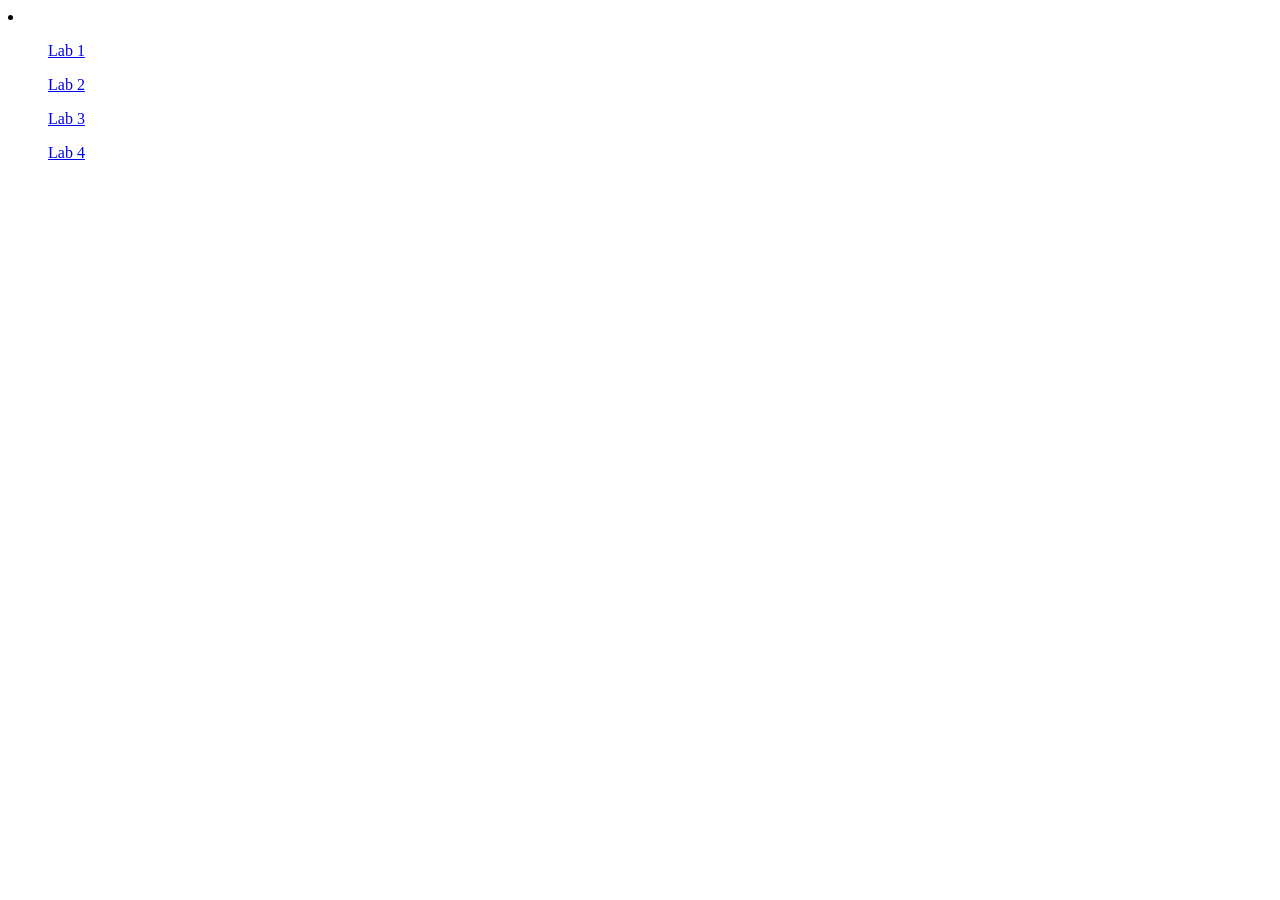
==== index.html @ e3ab5b72 "lab 3" ====
<!DOCTYPE html>
<html lang="en">

<head>
    <meta charset="UTF-8">
    <meta name="viewport" content="width=device-width, initial-scale=1.0">
    <title>Document</title>
</head>

<body>
    <li>
        <ul><a href="lab1/">Lab 1</a></ul>
        <ul><a href="lab2/">Lab 2</a></ul>
        <ul><a href="lab3/">Lab 3</a></ul>
        <ul><a href="lab4/">Lab 4</a></ul>
    </li>
</body>

</html>
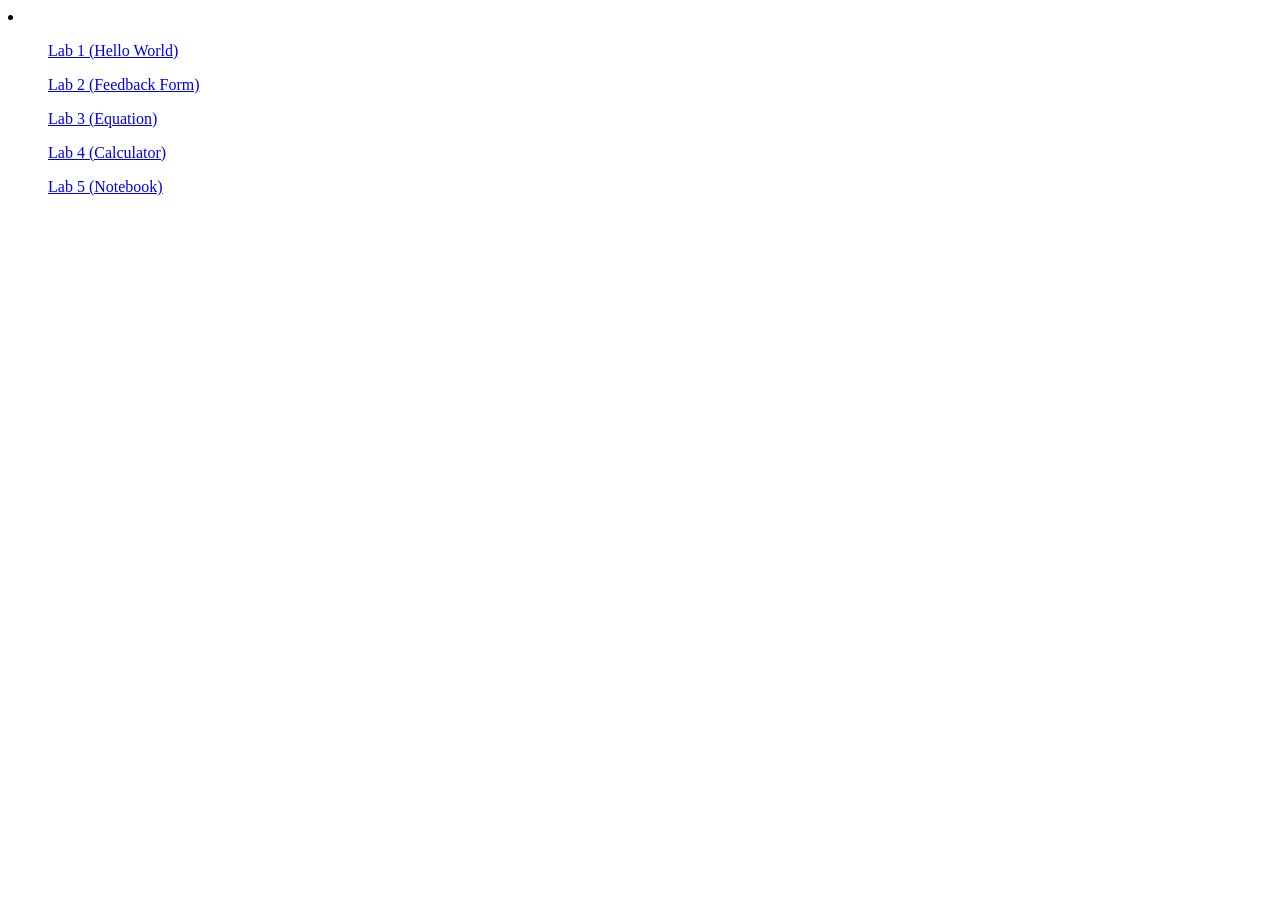
==== commit 159a9d13: "lab 5" ====
--- a/index.html
+++ b/index.html
@@ -9,10 +9,11 @@
 
 <body>
     <li>
-        <ul><a href="lab1/">Lab 1</a></ul>
-        <ul><a href="lab2/">Lab 2</a></ul>
-        <ul><a href="lab3/">Lab 3</a></ul>
-        <ul><a href="lab4/">Lab 4</a></ul>
+        <ul><a href="lab1/">Lab 1 (Hello World)</a></ul>
+        <ul><a href="lab2/">Lab 2 (Feedback Form)</a></ul>
+        <ul><a href="lab3/">Lab 3 (Equation)</a></ul>
+        <ul><a href="lab4/">Lab 4 (Calculator)</a></ul>
+        <ul><a href="lab5/">Lab 5 (Notebook)</a></ul>
     </li>
 </body>
 
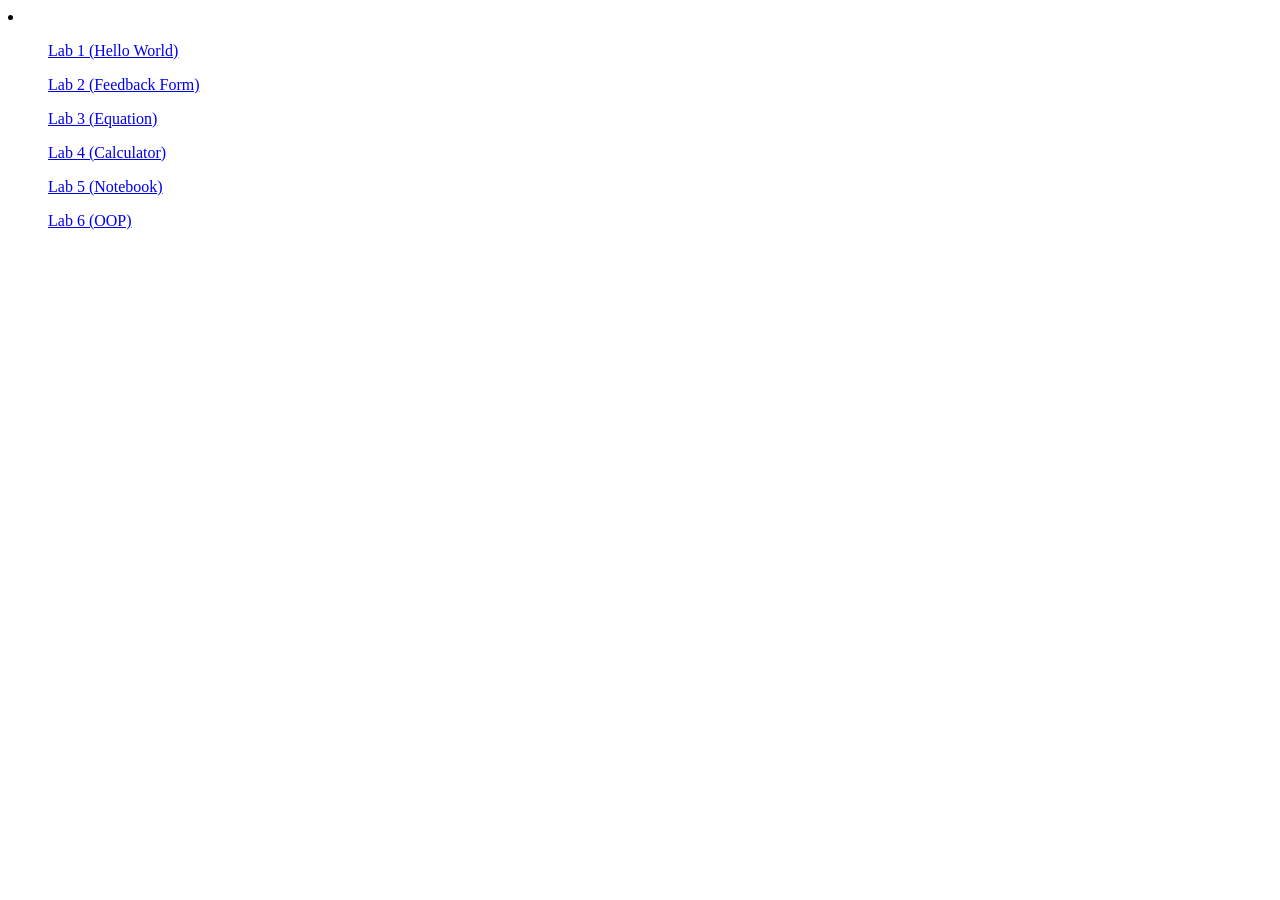
==== commit 61b3eccc: "lab 6" ====
--- a/index.html
+++ b/index.html
@@ -14,6 +14,7 @@
         <ul><a href="lab3/">Lab 3 (Equation)</a></ul>
         <ul><a href="lab4/">Lab 4 (Calculator)</a></ul>
         <ul><a href="lab5/">Lab 5 (Notebook)</a></ul>
+        <ul><a href="lab6/">Lab 6 (OOP)</a></ul>
     </li>
 </body>
 
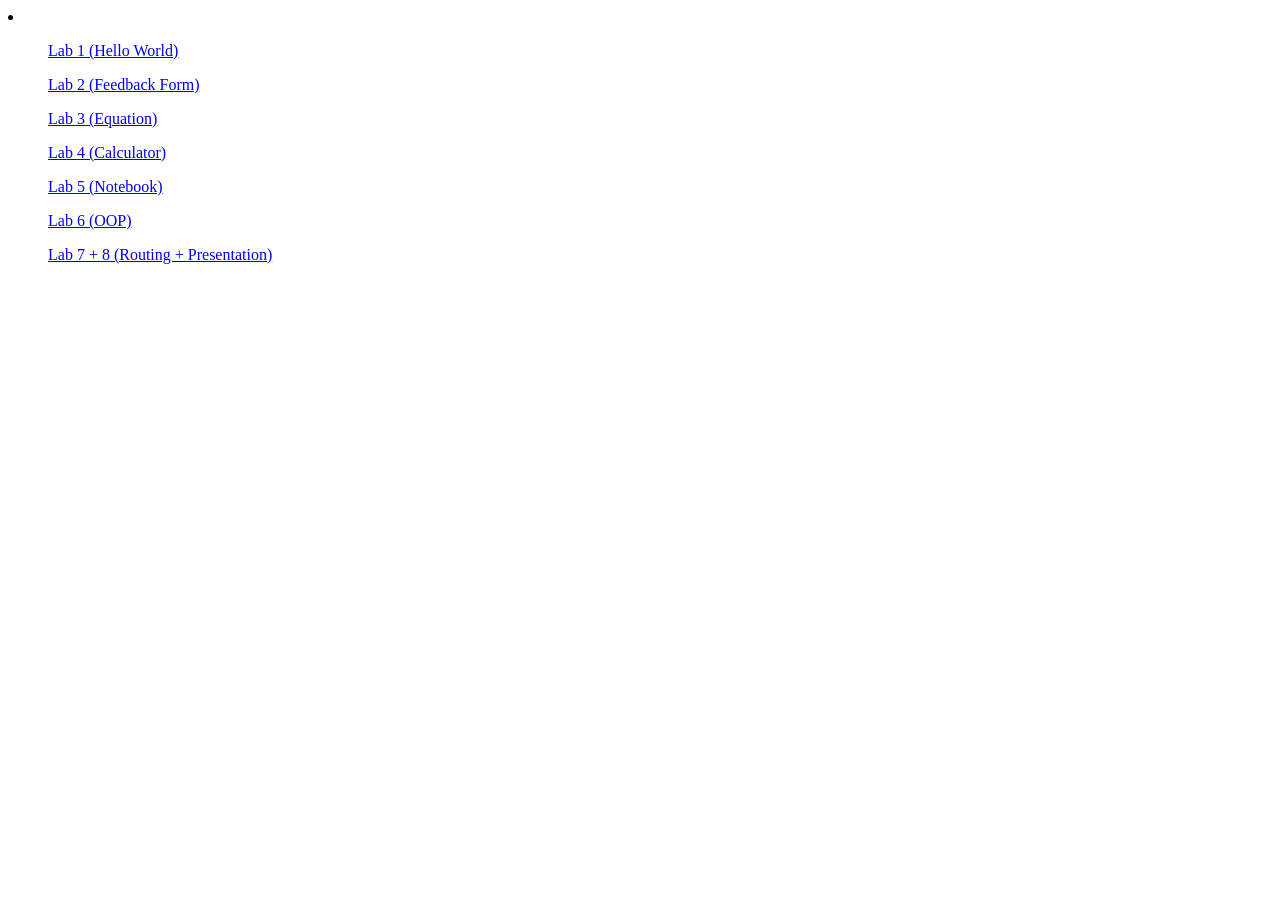
==== commit a8f78b16: "lab 8" ====
--- a/index.html
+++ b/index.html
@@ -15,6 +15,7 @@
         <ul><a href="lab4/">Lab 4 (Calculator)</a></ul>
         <ul><a href="lab5/">Lab 5 (Notebook)</a></ul>
         <ul><a href="lab6/">Lab 6 (OOP)</a></ul>
+        <ul><a href="lab7/">Lab 7 + 8 (Routing + Presentation)</a></ul>
     </li>
 </body>
 
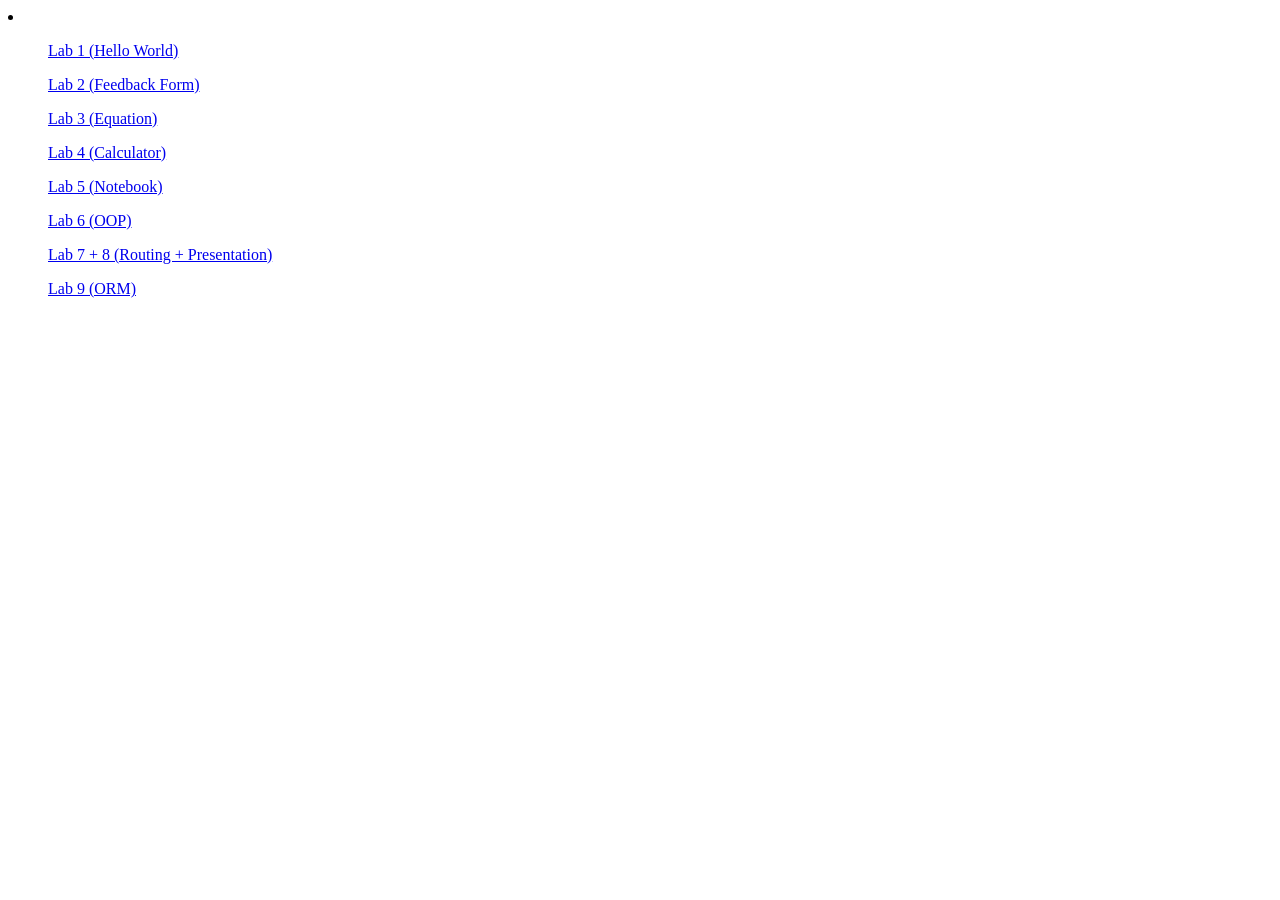
==== commit 04ddce84: "lab 9" ====
--- a/index.html
+++ b/index.html
@@ -16,6 +16,7 @@
         <ul><a href="lab5/">Lab 5 (Notebook)</a></ul>
         <ul><a href="lab6/">Lab 6 (OOP)</a></ul>
         <ul><a href="lab7/">Lab 7 + 8 (Routing + Presentation)</a></ul>
+        <ul><a href="lab9/">Lab 9 (ORM)</a></ul>
     </li>
 </body>
 
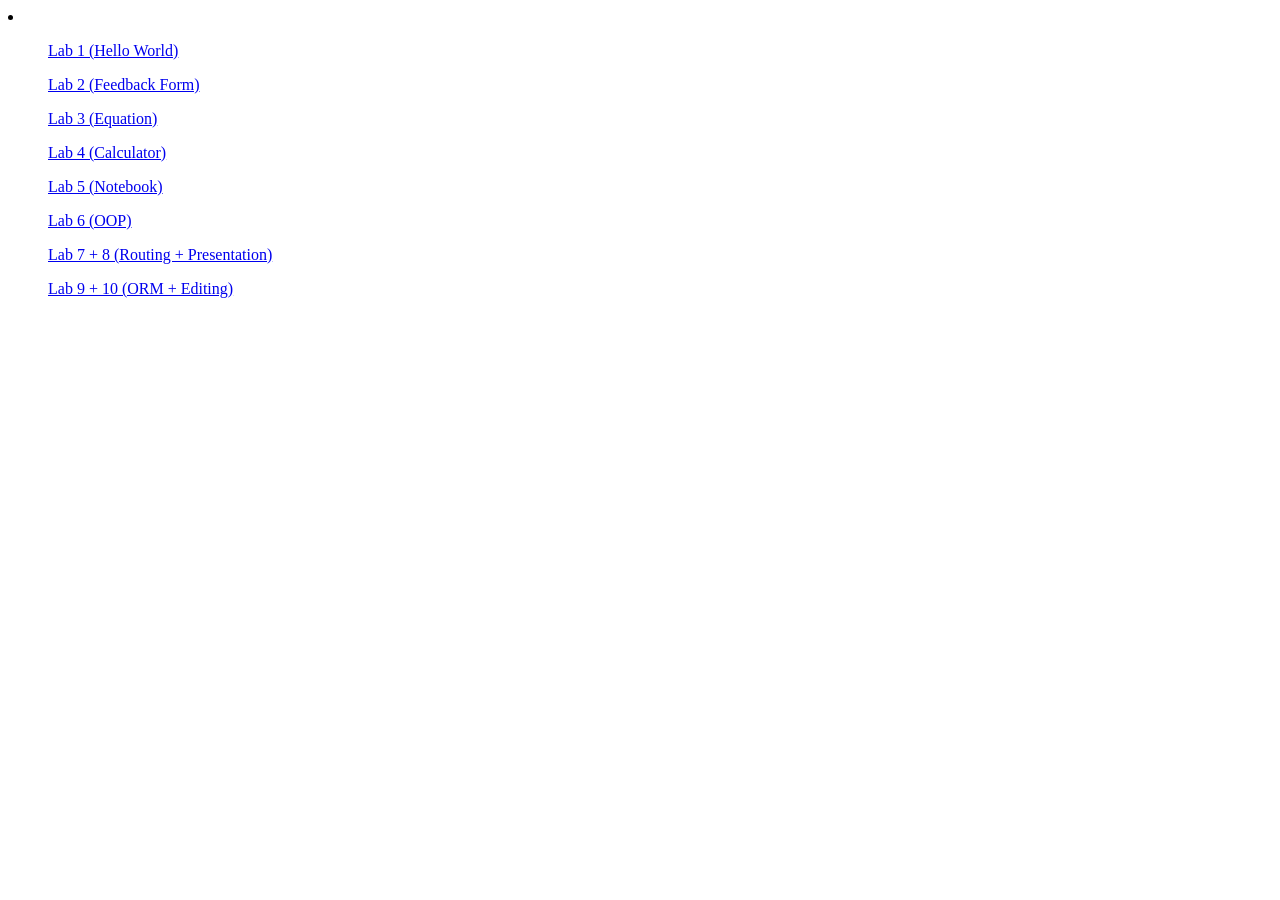
==== commit 4522396c: "lab 7 and 8 restored" ====
--- a/index.html
+++ b/index.html
@@ -16,7 +16,7 @@
         <ul><a href="lab5/">Lab 5 (Notebook)</a></ul>
         <ul><a href="lab6/">Lab 6 (OOP)</a></ul>
         <ul><a href="lab7/">Lab 7 + 8 (Routing + Presentation)</a></ul>
-        <ul><a href="lab9/">Lab 9 (ORM)</a></ul>
+        <ul><a href="lab9/">Lab 9 + 10 (ORM + Editing)</a></ul>
     </li>
 </body>
 
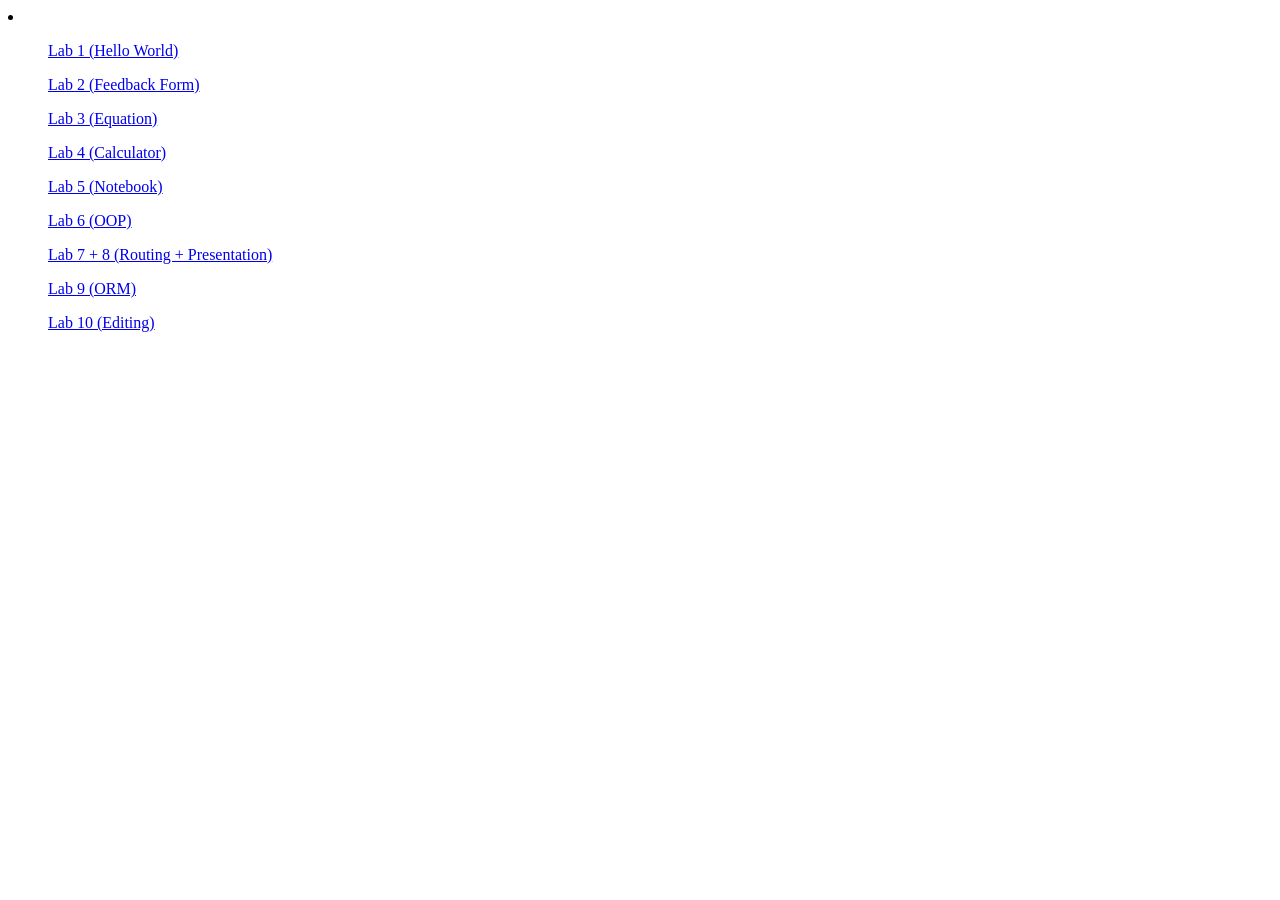
==== commit 23fa57d3: "lab 10" ====
--- a/index.html
+++ b/index.html
@@ -16,7 +16,8 @@
         <ul><a href="lab5/">Lab 5 (Notebook)</a></ul>
         <ul><a href="lab6/">Lab 6 (OOP)</a></ul>
         <ul><a href="lab7/">Lab 7 + 8 (Routing + Presentation)</a></ul>
-        <ul><a href="lab9/">Lab 9 + 10 (ORM + Editing)</a></ul>
+        <ul><a href="lab9/">Lab 9 (ORM)</a></ul>
+        <ul><a href="lab10/">Lab 10 (Editing)</a></ul>
     </li>
 </body>
 
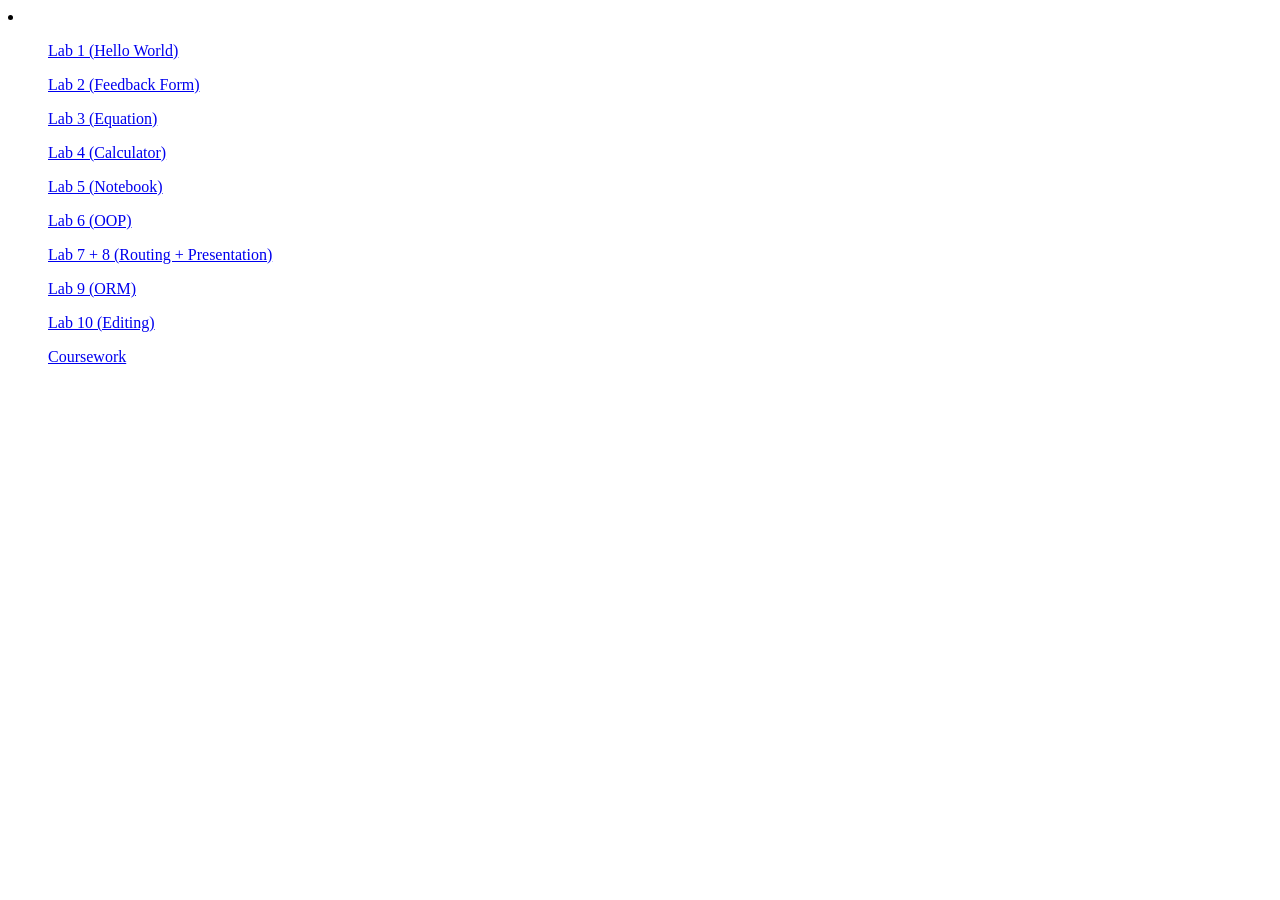
==== commit 6837061d: "mini fixes" ====
--- a/index.html
+++ b/index.html
@@ -18,6 +18,7 @@
         <ul><a href="lab7/">Lab 7 + 8 (Routing + Presentation)</a></ul>
         <ul><a href="lab9/">Lab 9 (ORM)</a></ul>
         <ul><a href="lab10/">Lab 10 (Editing)</a></ul>
+        <ul><a href="coursework/">Coursework</a></ul>
     </li>
 </body>
 
